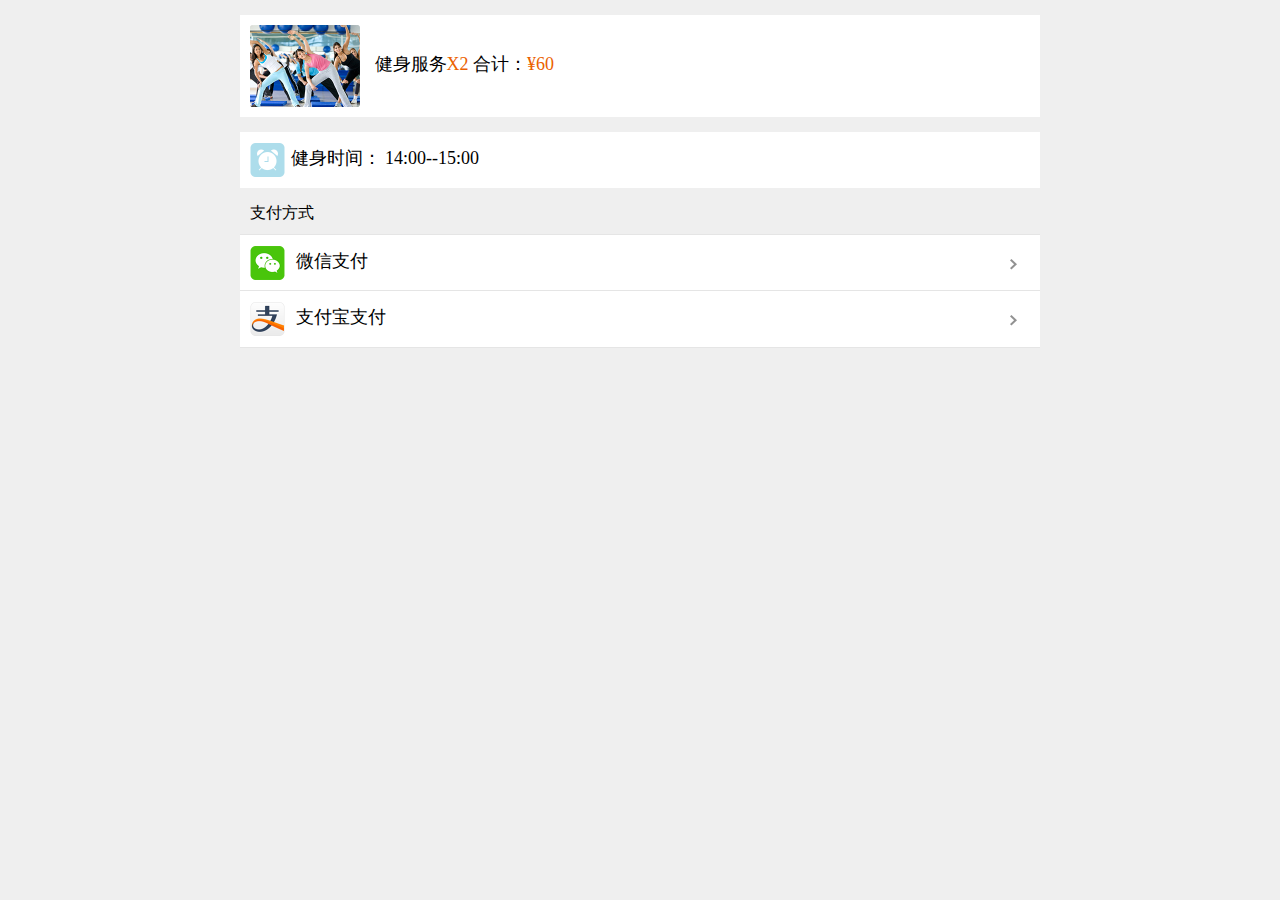
==== pay.html @ 0b258f72 "first commit for static and apis" ====
<!DOCTYPE html>
<html>
<head>
  <title>青枫叶健身</title>
  <meta charset="utf-8">
  <meta name="viewport" content="width=device-width, initial-scale=1.0,user-scalable=no">
  <link rel="stylesheet" type="text/css" href="static/css/basic/reset.css">
  <link rel="stylesheet" type="text/css" href="static/css/basic/basic.css">
  <link rel="stylesheet" type="text/css" href="static/css/basic/common.css">
  <link rel="stylesheet" type="text/css" href="static/css/basic/color.css">
  <link rel="stylesheet" type="text/css" href="static/css/basic/icon.css">
  <link rel="stylesheet" type="text/css" href="static/css/pages/pay.css">
</head>
<body class="pay-body">
  <div class="section">
    <img class="thumb" src="static/images/thumb.jpg">
    <span>健身服务</span><span class="tc-red">X2</span>
    <span>合计：<span class="tc-red">¥60</span></span>
  </div>  
  <div class="section">
    <i class="icon i-clock"></i>
    <span>健身时间：</span>
    <span>14:00--15:00</span>
  </div>
  <div>
    <p class="pay-method">支付方式</p>
    <ul class="pay-list">
      <li>
        <a href="success.html">
          <i class="icon i-wechat"></i>微信支付<i class="icon i-togo"></i></li>
        </a>     
      <li>
        <a href="success.html">
          <i class="icon i-alipay"></i>支付宝支付<i class="icon i-togo"></i>
        </a>
      </li>
    </ul>
  </div>

  <script type="text/javascript">
    document.addEventListener("touchstart", function(){}, true);
  </script>
</body>
---- static/css/basic/basic.css ----
body{
	min-height: 100%;
	position: relative;
	font-size: 14px;
	width: 100%;
/*	background: #fafafa;*/
}
html{
	height: 100%;
	max-width: 800px;
	margin: auto;
}

p{
	line-height: 1.3em;
}
input{
  -webkit-appearance: none;
  border-radius: 0;
  font-size: 1em;  
}
input:focus{
	font-size: 1em;
}

.fl{
	float: left;
}

.fr{
	float: right;
}
.cf:after {
	content: '';
	display: block;
	clear: both;
	height: 0;
	overflow: hidden;
	visibility: hidden;
}
---- static/css/basic/common.css ----
body{
  -webkit-font-smoothing: antialiased;
  /*background-color: #e7f2f7;*/
}

.hide{
  display: none;
}
.btn{
  display: block;
  width: 100%;
  text-align: center;
  color: white;
  font-size: 1.2em;
  background-color: #43c67f;
  padding: 12px 0;
  font-weight: 700;
  border-radius: 2px;
  margin: auto;
  margin-top: 15px;
}
.loading-wrapper{
  text-align: center;
}
.loading-full{
  padding-top: 100px;
}

.input-border-gray{
  border: solid 1px #d6d5d5;

}

.input-border-gray:focus{
    outline: 0;
}

.err-msg{
  color: #EF894A;
}
.btn-disable{
  opacity: 0.5;
}
---- static/css/basic/color.css ----
/* color sheet:;
 * 红色(main)： #eb6100
 * balck: #6a6a6a;
*/

.tc-red{
  color: #eb6100;
}
.tc-gray{
  color: #6a6a6a;
}
---- static/css/basic/icon.css ----
.icon{
  display: inline-block;
  background-image: url('../imgs/icons.png');
  background-size: 250px 250px;
}
.i-gym-gray{
  width: 25px;
  height: 25px;
  background-position: 0px -45px;
}
.i-gym-green{
  width: 25px;
  height: 25px;
  background-position: -27px -45px;
}

.i-mine-green{
  width: 25px;
  height: 25px;
  background-position: -27px -182px;
}
.i-mine-gray{
  width: 25px;
  height: 25px;
  background-position: 0px -182px;
}

.i-phone{
  width: 22px;
  height: 26px;
  background-position: 0 -15px;
}
.i-clock{
  width: 36px;
  height: 36px;
  background-position: 0 -74px;
}

.i-alipay{
  width: 36px;
  height: 36px;
  background-position: -37px -142px;
}
.i-wechat{
  width: 36px;
  height: 35px;
  background-position: 0 -142px;
}
.i-togo{
  width: 10px;
  height: 20px;
  background-position: 0 -230px;
}
.i-success{
  width: 25px;
  height: 25px;
  background-position: 0 -113px;
}
---- static/css/pages/pay.css ----
.pay-body{
  background: #efefef;
  padding-top: 15px;
}
.thumb{
  width: 110px;
  margin-right: 10px;
  border-radius: 2px;
  vertical-align: middle;
}
.section{
  padding:10px;
  font-size: 18px;
  background: white;
/*  border-top: solid 1px #e5e5e5;
  border-bottom: solid 1px #e5e5e5;*/
  margin-bottom: 15px;
}
.i-clock{
  vertical-align: middle;
}
.pay-list{
  border-top: solid 1px #e5e5e5;
  background: white;
}
.pay-list li{
  padding: 10px;
  border-bottom: solid 1px #e5e5e5;
  font-size: 18px;
  position: relative;
  font-weight: 500;
}
.pay-list li a{
  display: block;
  color: black;
}

.i-alipay,.i-wechat{
  vertical-align: middle;
  margin-right: 10px;
}
.i-togo{
  position: absolute;
  top: 20px;
  right: 20px;
}
.pay-method{
  font-size: 16px;
  font-weight: 500;
  margin-left: 10px;
  margin-bottom: 10px;
}
.alipay-form{
  position: absolute;
  background: rgba(0,0,0,0.5)
}

.i-know{
  width: 100px;
  height: 30px;
  color:white;
  line-height: 30px;
  margin: 20px auto;
  text-align: center;
  border-radius: 3px;
  border: solid 1px white;
}
.share-mask{
  background: rgba(0,0,0,0.7);
  position: absolute;
  top: 0;
  bottom: 0;
  left: 0;
  right: 0;
}

input[type="submit"]{
  width: 100%;
  
}
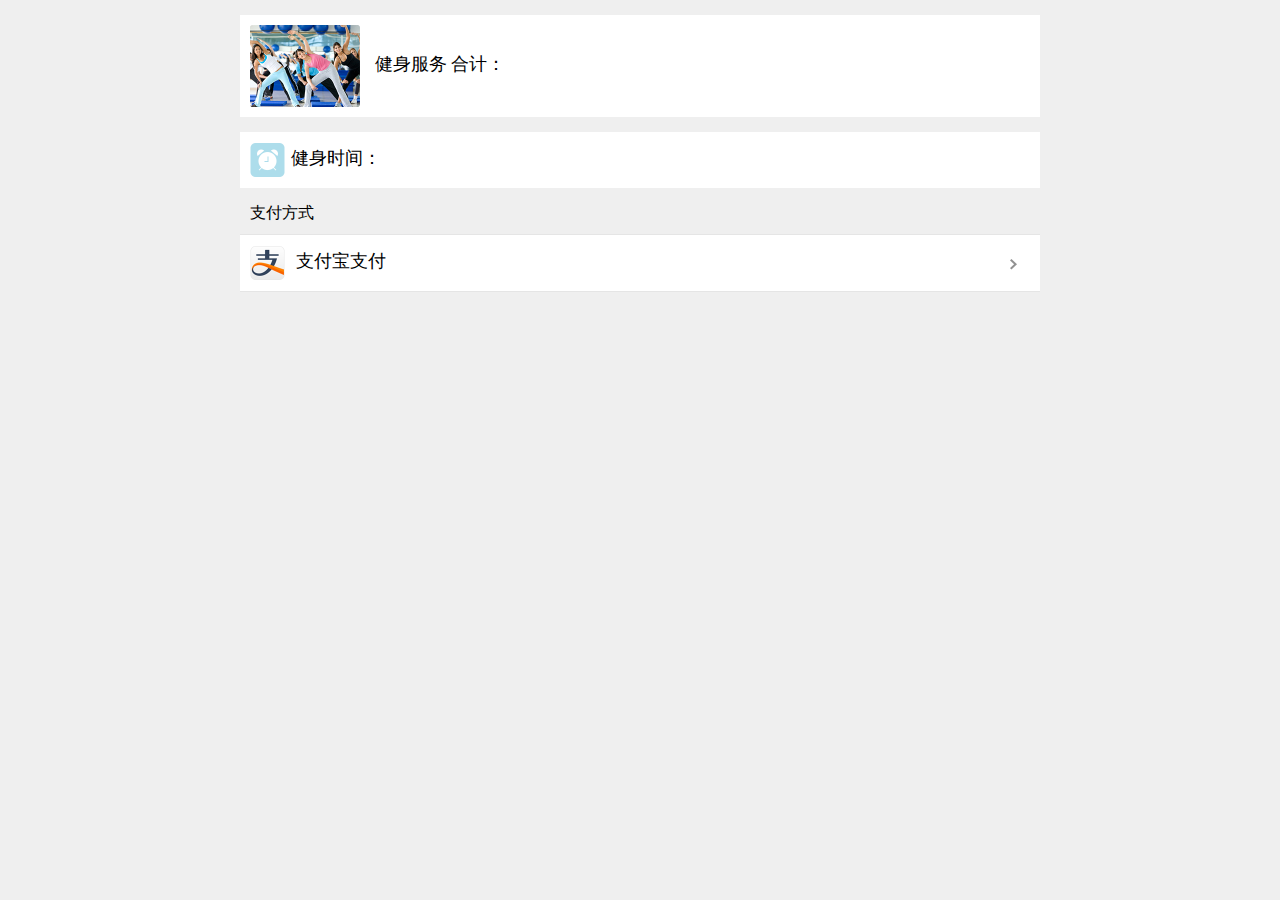
==== commit 97626d94: "修改支付为静态页面" ====
--- a/pay.html
+++ b/pay.html
@@ -14,30 +14,36 @@
 <body class="pay-body">
   <div class="section">
     <img class="thumb" src="static/images/thumb.jpg">
-    <span>健身服务</span><span class="tc-red">X2</span>
-    <span>合计：<span class="tc-red">¥60</span></span>
+    <span>健身服务</span>
+    <!-- <span class="tc-red">X2</span> -->
+    <!-- <span>合计：<span class="tc-red">¥60</span></span> -->
+    <span>合计：<span class="tc-red" id="j-price"></span></span>
+
   </div>  
   <div class="section">
     <i class="icon i-clock"></i>
     <span>健身时间：</span>
-    <span>14:00--15:00</span>
+    <!-- <span>14:00--15:00</span> -->
+    <span id="j-time"></span>
   </div>
   <div>
     <p class="pay-method">支付方式</p>
     <ul class="pay-list">
-      <li>
+<!--       <li>
         <a href="success.html">
           <i class="icon i-wechat"></i>微信支付<i class="icon i-togo"></i></li>
-        </a>     
+        </a>
+      </li>  -->    
       <li>
-        <a href="success.html">
+        <div id="j-ali-pay">
           <i class="icon i-alipay"></i>支付宝支付<i class="icon i-togo"></i>
-        </a>
+        </div>
       </li>
     </ul>
   </div>
+  <div id="j-pay-html"></div>
 
-  <script type="text/javascript">
-    document.addEventListener("touchstart", function(){}, true);
-  </script>
+  <script type="text/javascript" src="static/js/lib/zepto.js"></script>
+  <script type="text/javascript" src="static/js/module/query.js"></script> 
+  <script type="text/javascript" src="static/js/page/pay.js"></script>
 </body>--- a/static/css/pages/pay.css
+++ b/static/css/pages/pay.css
@@ -56,22 +56,25 @@
 }
 
 .i-know{
-  width: 100px;
-  height: 30px;
-  color:white;
-  line-height: 30px;
-  margin: 20px auto;
-  text-align: center;
-  border-radius: 3px;
-  border: solid 1px white;
+  width: 100%;
+  height: 50px;
+  /* color: white; */
+  /* line-height: 30px; */
+  /* margin: 20px auto; */
+  /* text-align: center; */
+  /* border-radius: 3px; */
+  /* border: solid 1px white; */
+  position: absolute;
+  top: 58%;
 }
 .share-mask{
-  background: rgba(0,0,0,0.7);
+  background: rgba(0,0,0,0.5);
   position: absolute;
   top: 0;
   bottom: 0;
   left: 0;
   right: 0;
+  z-index: 400;
 }
 
 input[type="submit"]{
